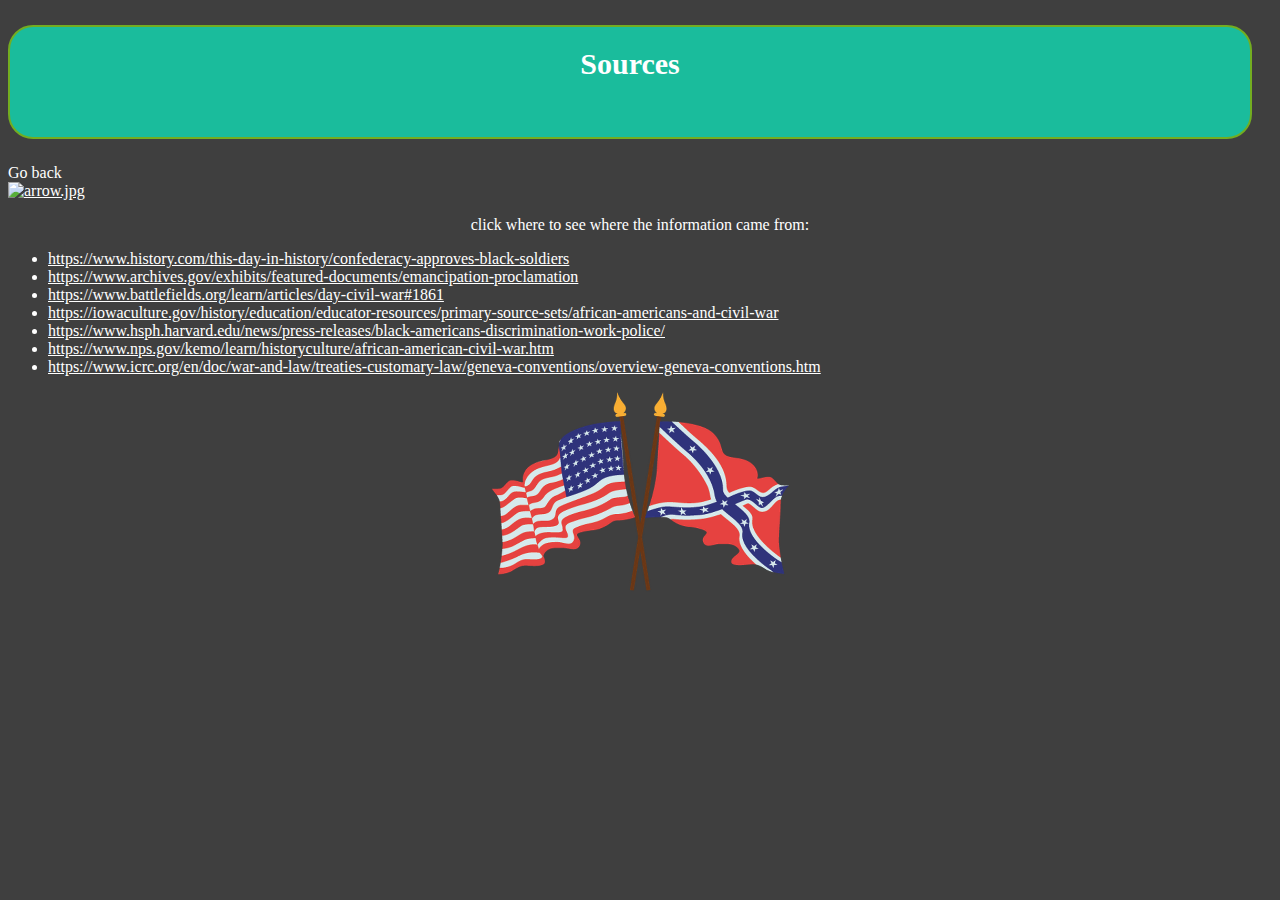
==== sources.html @ 6f55cf00 "Done" ====
<!DOCTYPE html>
<html>
<title> Civil War: sources</title>
<!--this links the stlyle sheet  -->
<link rel="stylesheet" href="/Css/sources.css">

<h2> 
    Sources
 </h2>
<!--back arrow  -->
<body>
    Go back<br>
    <a href="index.html">
    </header>
    <img alt="arrow.jpg" src="/images/Arrow.jpg" width="40" height="45" />
    <main>
    </body>
     </a>
<p> click where to see where the information came from: </p>
<ul>
<li><a href="https://www.history.com/this-day-in-history/confederacy-approves-black-soldiers">https://www.history.com/this-day-in-history/confederacy-approves-black-soldiers</a></li>
<li><a href="https://www.archives.gov/exhibits/featured-documents/emancipation-proclamation">https://www.archives.gov/exhibits/featured-documents/emancipation-proclamation</a></li>
<li><a href="https://www.battlefields.org/learn/articles/day-civil-war#1861">https://www.battlefields.org/learn/articles/day-civil-war#1861</a></li>
<li><a href="https://iowaculture.gov/history/education/educator-resources/primary-source-sets/african-americans-and-civil-war ">https://iowaculture.gov/history/education/educator-resources/primary-source-sets/african-americans-and-civil-war </a></li>
<li><a href="https://www.hsph.harvard.edu/news/press-releases/black-americans-discrimination-work-police/ ">https://www.hsph.harvard.edu/news/press-releases/black-americans-discrimination-work-police/ </a></li>
<li><a href="https://www.nps.gov/kemo/learn/historyculture/african-american-civil-war.htm 
    ">https://www.nps.gov/kemo/learn/historyculture/african-american-civil-war.htm 
</a></li>
<li><a href="https://www.icrc.org/en/doc/war-and-law/treaties-customary-law/geneva-conventions/overview-geneva-conventions.htm">https://www.icrc.org/en/doc/war-and-law/treaties-customary-law/geneva-conventions/overview-geneva-conventions.htm</a></li>
</ul>
<body>
    <div style="text-align: center;">
  </header>
  <img alt="arrow.jpg" src="/images/flags.png" width="300" height="200" />
  <main>
  </body>
  </a>
  </div>
---- Css/sources.css ----
h2{
    
    padding: 0px;
    text-align: center;
    background: #1abc9c;
    color: white;
    font-size: 30px;
    border-radius: 25px;
    border: 2px solid #73AD21;
    padding: 20px;
    width: 1200px;
    height: 70px;
}
body {
    background-color:#3f3f3f;
    color: white;
}

body {
    background-color:#3f3f3f;
    color: white;
}

p {
    text-align: center;
}

ul{color: white;

}


a{color: white;}
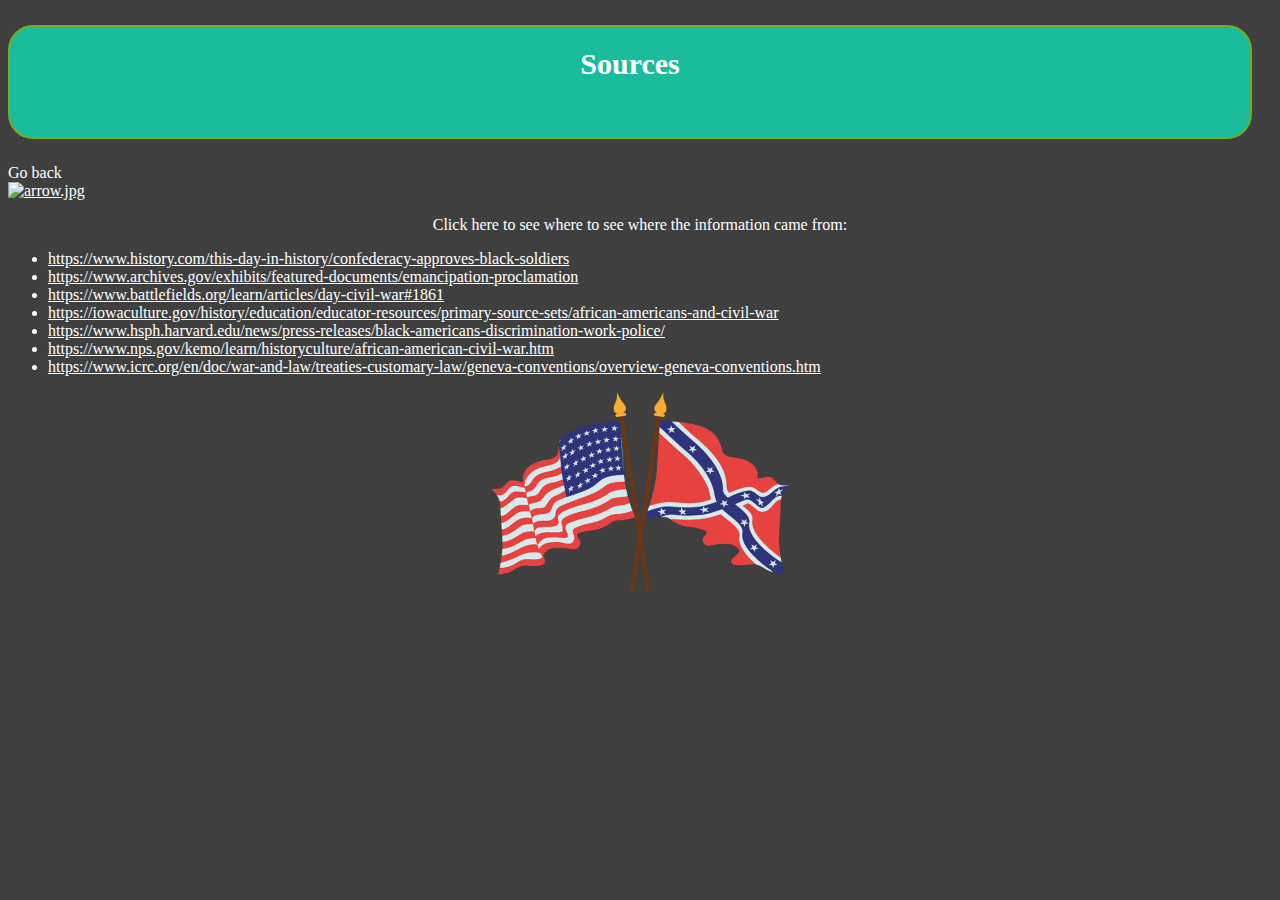
==== commit c393891f: "Update sources.html" ====
--- a/sources.html
+++ b/sources.html
@@ -16,7 +16,7 @@
     <main>
     </body>
      </a>
-<p> click where to see where the information came from: </p>
+<p> Click here to see where to see where the information came from: </p>
 <ul>
 <li><a href="https://www.history.com/this-day-in-history/confederacy-approves-black-soldiers">https://www.history.com/this-day-in-history/confederacy-approves-black-soldiers</a></li>
 <li><a href="https://www.archives.gov/exhibits/featured-documents/emancipation-proclamation">https://www.archives.gov/exhibits/featured-documents/emancipation-proclamation</a></li>
